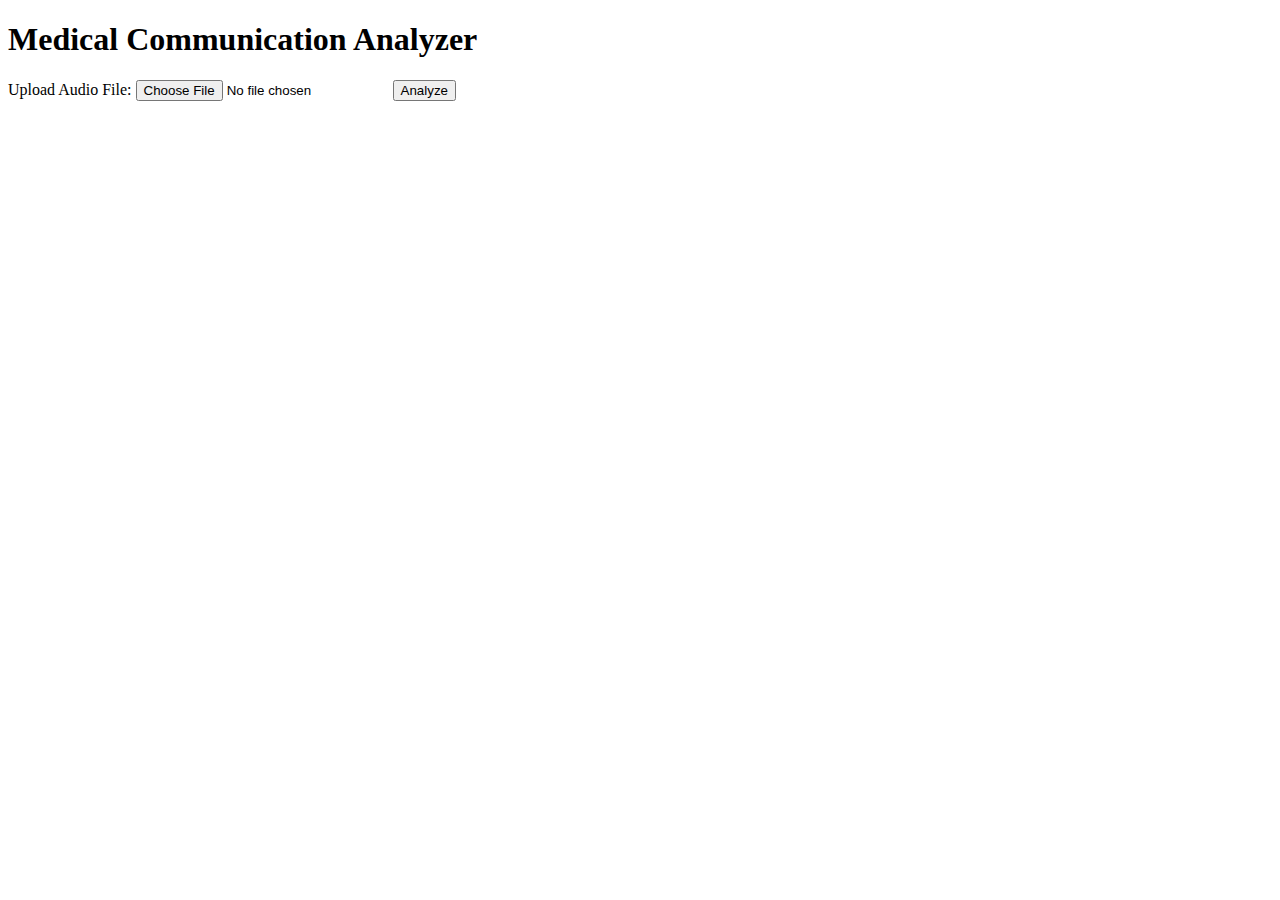
==== medical_communication_app/templates/index.html @ 52376274 "first_upload" ====
<!DOCTYPE html>
<html lang="en">
<head>
    <meta charset="UTF-8">
    <meta name="viewport" content="width=device-width, initial-scale=1.0">
    <link rel="stylesheet" href="/static/styles.css">
    <title>Medical Communication Analyzer</title>
</head>
<body>
    <header>
        <h1>Medical Communication Analyzer</h1>
    </header>
    <main>
        <form action="/upload/" method="post" enctype="multipart/form-data">
            <label for="file">Upload Audio File:</label>
            <input type="file" id="file" name="file" accept=".wav,.mp3" required>
            <button type="submit">Analyze</button>
        </form>
    </main>
</body>
</html>
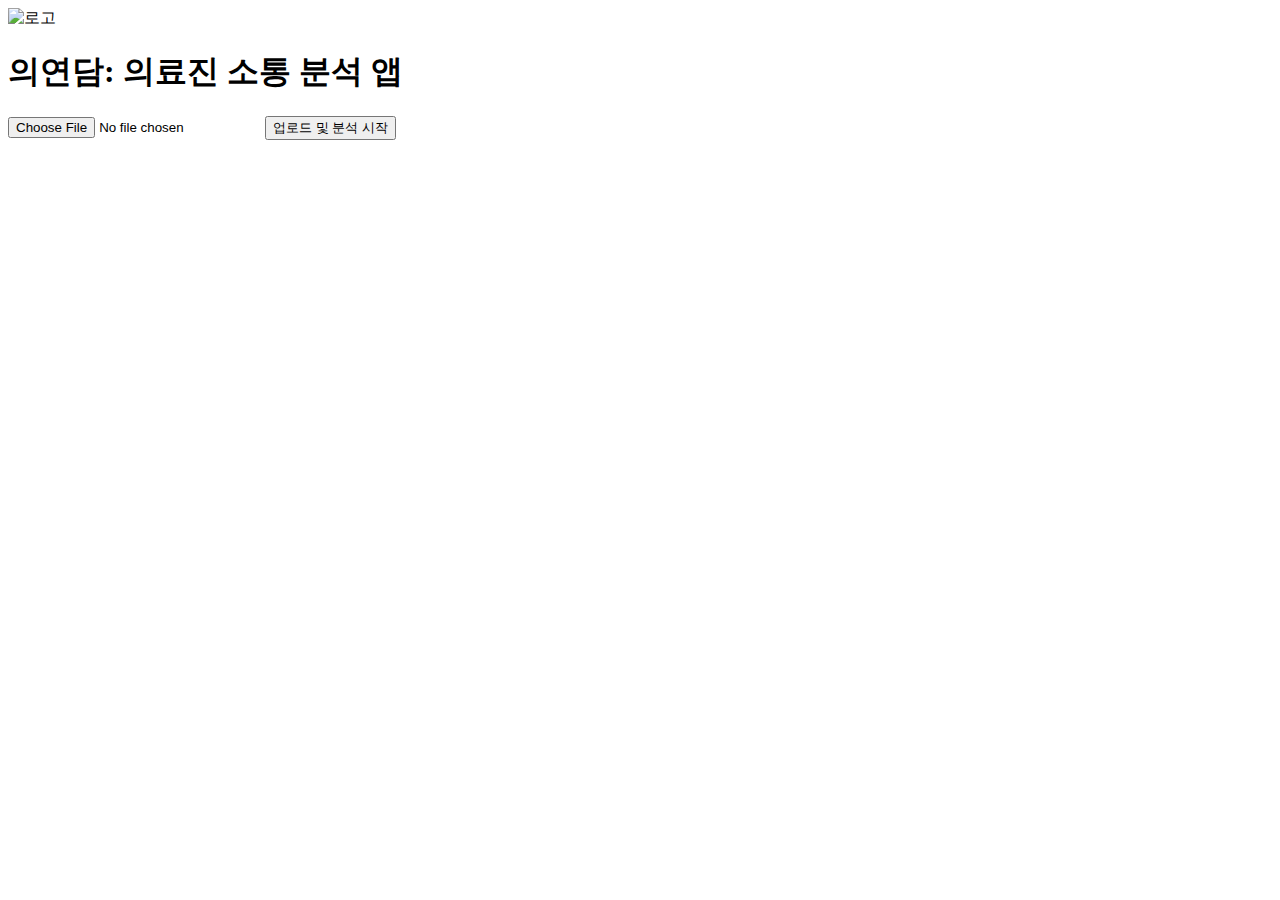
==== commit bbd400f2: "Add files via upload" ====
--- a/medical_communication_app/templates/index.html
+++ b/medical_communication_app/templates/index.html
@@ -1,21 +1,20 @@
 <!DOCTYPE html>
-<html lang="en">
+<html lang="ko">
 <head>
     <meta charset="UTF-8">
-    <meta name="viewport" content="width=device-width, initial-scale=1.0">
+    <title>의연담: 의료진 소통 분석 앱</title>
     <link rel="stylesheet" href="/static/styles.css">
-    <title>Medical Communication Analyzer</title>
 </head>
 <body>
-    <header>
-        <h1>Medical Communication Analyzer</h1>
-    </header>
-    <main>
-        <form action="/upload/" method="post" enctype="multipart/form-data">
-            <label for="file">Upload Audio File:</label>
-            <input type="file" id="file" name="file" accept=".wav,.mp3" required>
-            <button type="submit">Analyze</button>
-        </form>
-    </main>
+    <div class="wrapper">
+        <div class="container">
+            <img src="/static/logo.png" alt="로고" class="logo">
+            <h1>의연담: 의료진 소통 분석 앱</h1>
+            <form action="/upload/" method="post" enctype="multipart/form-data">
+                <input type="file" name="file" accept="audio/*" required>
+                <button type="submit" class="btn-primary">업로드 및 분석 시작</button>
+            </form>
+        </div>
+    </div>
 </body>
 </html>